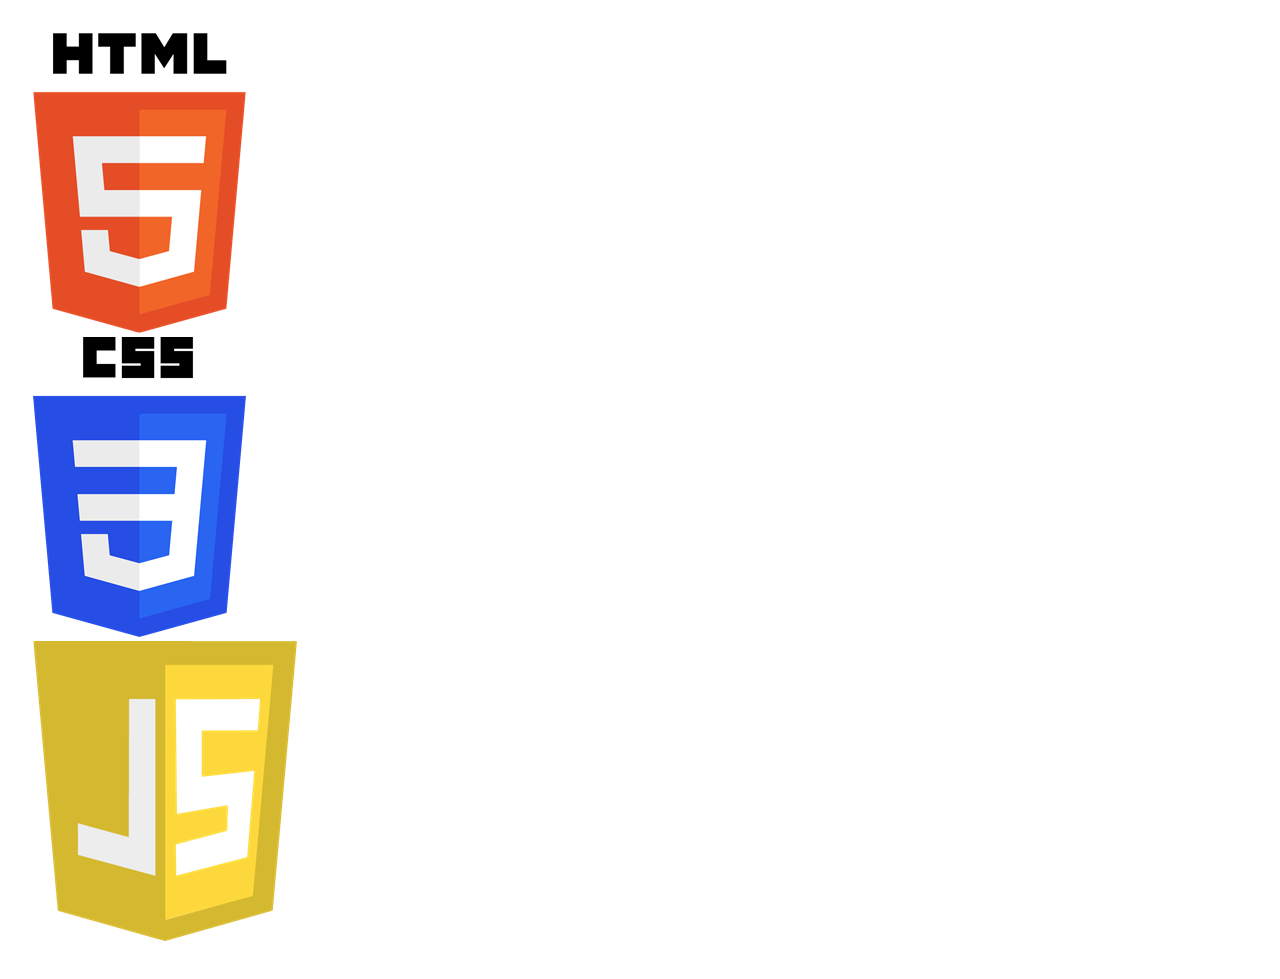
==== src/web/html/index.html @ 5bb9e890 "finish slide" ====
<!DOCTYPE html>
<html>
  <head>
    <title>HelloWorld</title>
    <link rel = "stylesheet" type = "text/css" href = "../css/style.css" />
    <link rel="stylesheet" href="https://stackpath.bootstrapcdn.com/bootstrap/4.5.0/css/bootstrap.min.css" integrity="sha384-9aIt2nRpC12Uk9gS9baDl411NQApFmC26EwAOH8WgZl5MYYxFfc+NcPb1dKGj7Sk" crossorigin="anonymous">
    <script src="https://code.jquery.com/jquery-3.5.1.slim.min.js" integrity="sha384-DfXdz2htPH0lsSSs5nCTpuj/zy4C+OGpamoFVy38MVBnE+IbbVYUew+OrCXaRkfj" crossorigin="anonymous"></script>
    <script src="https://cdn.jsdelivr.net/npm/popper.js@1.16.0/dist/umd/popper.min.js" integrity="sha384-Q6E9RHvbIyZFJoft+2mJbHaEWldlvI9IOYy5n3zV9zzTtmI3UksdQRVvoxMfooAo" crossorigin="anonymous"></script>
    <script src="https://stackpath.bootstrapcdn.com/bootstrap/4.5.0/js/bootstrap.min.js" integrity="sha384-OgVRvuATP1z7JjHLkuOU7Xw704+h835Lr+6QL9UvYjZE3Ipu6Tp75j7Bh/kR0JKI" crossorigin="anonymous"></script>
    <script src="../js/index.js"></script>
  </head>
  <body>
    <div class="container">

      <div id="carouselExampleSlidesOnly" class="carousel slide border border-dark" data-ride="carousel">
        <div class="carousel-inner">
          <div class="carousel-item active">
            <img class="rounded mx-auto d-block" src="../images/HTML.png" alt="First slide">
          </div>
          <div class="carousel-item">
            <img class="rounded mx-auto d-block" src="../images/CSS.png" alt="Second slide">
          </div>
          <div class="carousel-item">
            <img class="rounded mx-auto d-block" src="../images/Javascript.png" alt="Third slide">
          </div>
        </div>
      </div>
    </div>
    <script>
      slide();
    </script>
  </body>
</html>
---- src/web/css/style.css ----
.container {
  padding: 2%;
}

/* .carousel-control-next-icon, .carousel-control-prev-icon {
  background-color: black !important;
} */
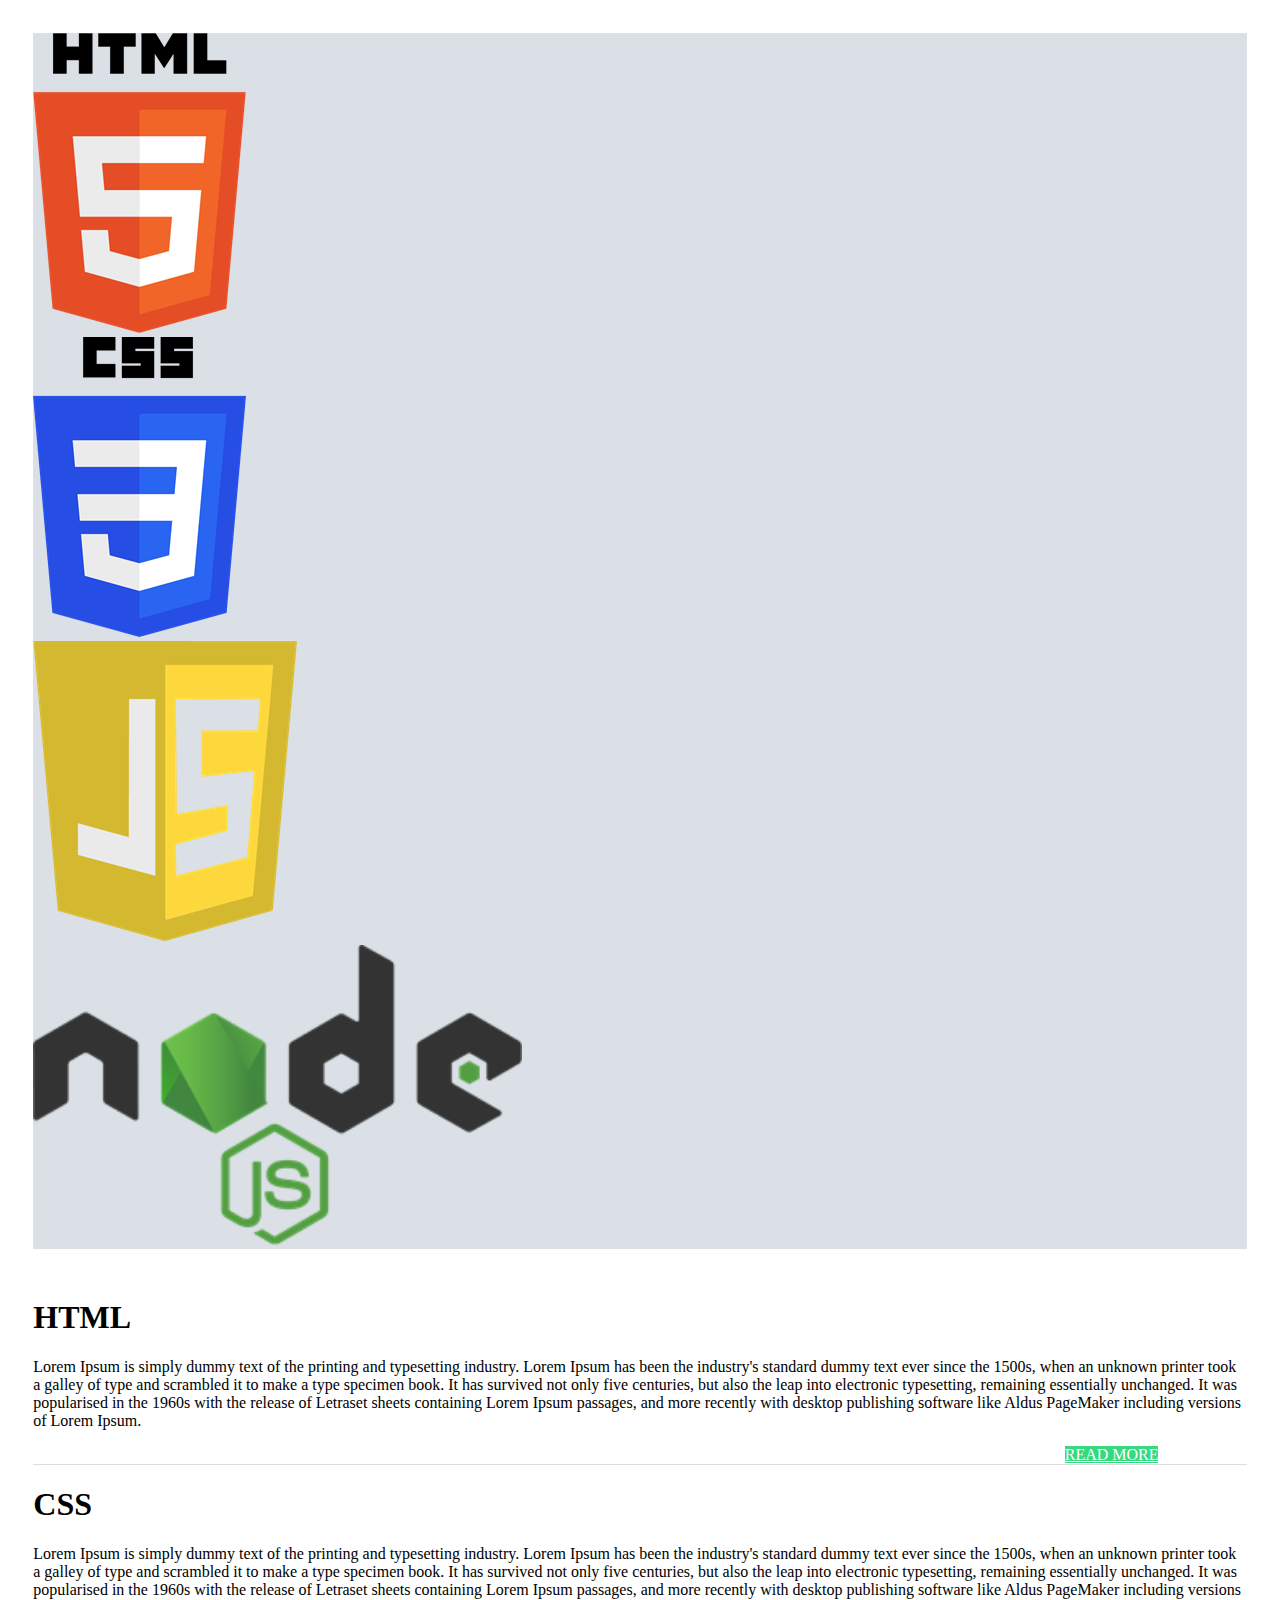
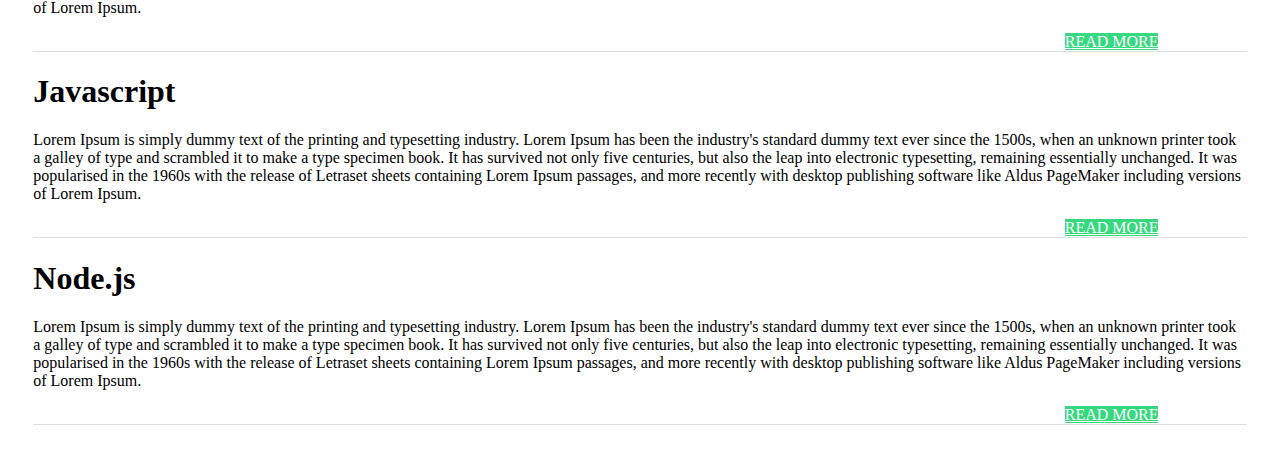
==== commit e0eb7e9c: "finish Hard homework" ====
--- a/src/web/html/index.html
+++ b/src/web/html/index.html
@@ -1,7 +1,7 @@
 <!DOCTYPE html>
 <html>
   <head>
-    <title>HelloWorld</title>
+    <title>Slideshow</title>
     <link rel = "stylesheet" type = "text/css" href = "../css/style.css" />
     <link rel="stylesheet" href="https://stackpath.bootstrapcdn.com/bootstrap/4.5.0/css/bootstrap.min.css" integrity="sha384-9aIt2nRpC12Uk9gS9baDl411NQApFmC26EwAOH8WgZl5MYYxFfc+NcPb1dKGj7Sk" crossorigin="anonymous">
     <script src="https://code.jquery.com/jquery-3.5.1.slim.min.js" integrity="sha384-DfXdz2htPH0lsSSs5nCTpuj/zy4C+OGpamoFVy38MVBnE+IbbVYUew+OrCXaRkfj" crossorigin="anonymous"></script>
@@ -15,16 +15,70 @@
       <div id="carouselExampleSlidesOnly" class="carousel slide border border-dark" data-ride="carousel">
         <div class="carousel-inner">
           <div class="carousel-item active">
-            <img class="rounded mx-auto d-block" src="../images/HTML.png" alt="First slide">
+            <a href="./HTML.html"><img class="rounded mx-auto d-block" src="../images/HTML.png" alt="First slide"></a>
           </div>
           <div class="carousel-item">
-            <img class="rounded mx-auto d-block" src="../images/CSS.png" alt="Second slide">
+            <a href="./CSS.html"><img class="rounded mx-auto d-block" src="../images/CSS.png" alt="Second slide"></a>
           </div>
           <div class="carousel-item">
-            <img class="rounded mx-auto d-block" src="../images/Javascript.png" alt="Third slide">
+            <a href="./Javascript.html"><img class="rounded mx-auto d-block" src="../images/Javascript.png" alt="Third slide"></a>
+          </div>
+          <div id="node" class="carousel-item">
+            <a href="./Nodejs.html"><img class="rounded mx-auto d-block" src="../images/NodeJS.png" alt="Forth slide"></a>
           </div>
         </div>
       </div>
+
+      <div id="post" class="row justify-content-center">
+        <div class="col-md-10 blogShort">
+          <h1>HTML</h1>
+          <article><p>
+            Lorem Ipsum is simply dummy text of the printing and typesetting industry. Lorem Ipsum has been the industry's standard dummy text
+            ever since the 1500s, when an unknown printer took a galley of type and scrambled it to make a type specimen book. It has survived not only 
+            five centuries, but also the leap into electronic typesetting, remaining essentially unchanged. It was popularised in the 1960s with the release
+            of Letraset sheets containing Lorem Ipsum passages, and more recently with desktop publishing software like Aldus PageMaker including versions of
+            Lorem Ipsum.    
+            </p></article>
+          <a class="btn btn-blog pull-right marginBottom10" href="./HTML.html">READ MORE</a> 
+        </div>
+
+        <div class="col-md-10 blogShort">
+          <h1>CSS</h1>
+          <article><p>
+            Lorem Ipsum is simply dummy text of the printing and typesetting industry. Lorem Ipsum has been the industry's standard dummy text
+            ever since the 1500s, when an unknown printer took a galley of type and scrambled it to make a type specimen book. It has survived not only 
+            five centuries, but also the leap into electronic typesetting, remaining essentially unchanged. It was popularised in the 1960s with the release
+            of Letraset sheets containing Lorem Ipsum passages, and more recently with desktop publishing software like Aldus PageMaker including versions of
+            Lorem Ipsum.
+            </p></article>
+          <a class="btn btn-blog pull-right marginBottom10" href="./CSS.html">READ MORE</a> 
+        </div>
+    
+        <div class="col-md-10 blogShort">
+          <h1>Javascript</h1>
+          <article><p>
+            Lorem Ipsum is simply dummy text of the printing and typesetting industry. Lorem Ipsum has been the industry's standard dummy text
+            ever since the 1500s, when an unknown printer took a galley of type and scrambled it to make a type specimen book. It has survived not only 
+            five centuries, but also the leap into electronic typesetting, remaining essentially unchanged. It was popularised in the 1960s with the release
+            of Letraset sheets containing Lorem Ipsum passages, and more recently with desktop publishing software like Aldus PageMaker including versions of
+            Lorem Ipsum.
+            </p></article>
+          <a class="btn btn-blog pull-right marginBottom10" href="./Javascript.html">READ MORE</a> 
+        </div>
+
+        <div class="col-md-10 blogShort">
+          <h1>Node.js</h1>
+          <article><p>
+            Lorem Ipsum is simply dummy text of the printing and typesetting industry. Lorem Ipsum has been the industry's standard dummy text
+            ever since the 1500s, when an unknown printer took a galley of type and scrambled it to make a type specimen book. It has survived not only 
+            five centuries, but also the leap into electronic typesetting, remaining essentially unchanged. It was popularised in the 1960s with the release
+            of Letraset sheets containing Lorem Ipsum passages, and more recently with desktop publishing software like Aldus PageMaker including versions of
+            Lorem Ipsum.
+            </p></article>
+          <a class="btn btn-blog pull-right marginBottom10" href="./Nodejs.html">READ MORE</a> 
+        </div>
+      </div>
+
     </div>
     <script>
       slide();
--- a/src/web/css/style.css
+++ b/src/web/css/style.css
@@ -2,6 +2,42 @@
   padding: 2%;
 }
 
-/* .carousel-control-next-icon, .carousel-control-prev-icon {
-  background-color: black !important;
-} */+#post {
+  margin-top: 50px;
+}
+
+.btn-blog {
+  color: #ffffff;
+  background-color: #37d980 !important;
+  border-radius:0;
+  margin-bottom:10px;
+  margin-left: 85%;
+}
+
+.btn-blog:hover,
+.btn-blog:focus,
+.btn-blog:active,
+.btn-blog.active {
+  color: white;
+  background-color:#34ca78 !important;
+}
+
+.blogShort { 
+  border-bottom:1px solid #ddd;
+}
+
+.carousel-inner {
+  background-color: #dae0e5;
+}
+
+#post-img {
+  max-height: 200px;
+}
+
+#title {
+  font-size: 100px;
+}
+
+.carousel-item img {
+  height: 300px;
+}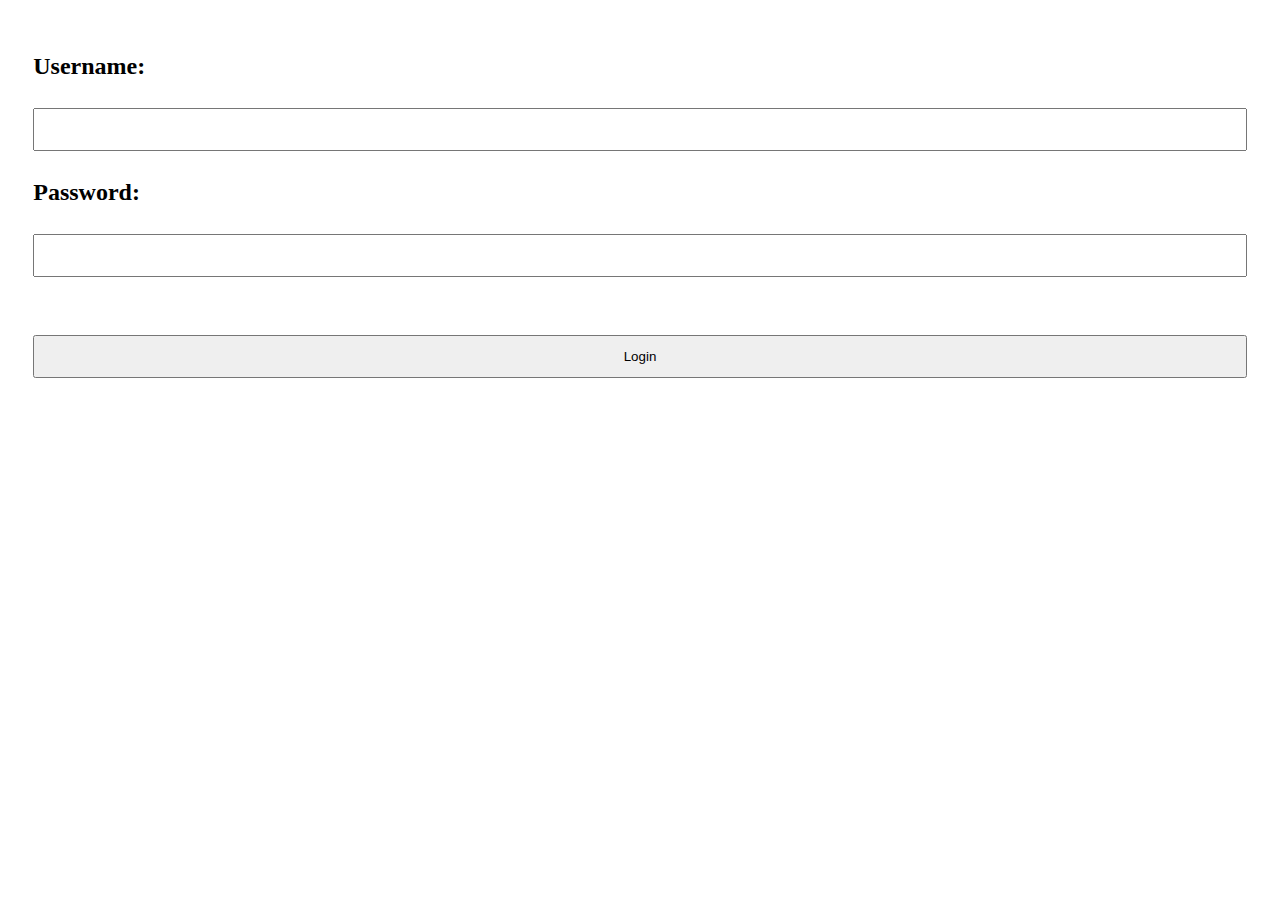
==== commit a1c5978b: "add new page" ====
--- a/src/web/html/index.html
+++ b/src/web/html/index.html
@@ -1,87 +1,20 @@
 <!DOCTYPE html>
 <html>
-  <head>
-    <title>Slideshow</title>
+
+<head>
+    <title>HelloWorld</title>
     <link rel = "stylesheet" type = "text/css" href = "../css/style.css" />
     <link rel="stylesheet" href="https://stackpath.bootstrapcdn.com/bootstrap/4.5.0/css/bootstrap.min.css" integrity="sha384-9aIt2nRpC12Uk9gS9baDl411NQApFmC26EwAOH8WgZl5MYYxFfc+NcPb1dKGj7Sk" crossorigin="anonymous">
-    <script src="https://code.jquery.com/jquery-3.5.1.slim.min.js" integrity="sha384-DfXdz2htPH0lsSSs5nCTpuj/zy4C+OGpamoFVy38MVBnE+IbbVYUew+OrCXaRkfj" crossorigin="anonymous"></script>
-    <script src="https://cdn.jsdelivr.net/npm/popper.js@1.16.0/dist/umd/popper.min.js" integrity="sha384-Q6E9RHvbIyZFJoft+2mJbHaEWldlvI9IOYy5n3zV9zzTtmI3UksdQRVvoxMfooAo" crossorigin="anonymous"></script>
-    <script src="https://stackpath.bootstrapcdn.com/bootstrap/4.5.0/js/bootstrap.min.js" integrity="sha384-OgVRvuATP1z7JjHLkuOU7Xw704+h835Lr+6QL9UvYjZE3Ipu6Tp75j7Bh/kR0JKI" crossorigin="anonymous"></script>
-    <script src="../js/index.js"></script>
-  </head>
-  <body>
-    <div class="container">
+</head>
 
-      <div id="carouselExampleSlidesOnly" class="carousel slide border border-dark" data-ride="carousel">
-        <div class="carousel-inner">
-          <div class="carousel-item active">
-            <a href="./HTML.html"><img class="rounded mx-auto d-block" src="../images/HTML.png" alt="First slide"></a>
-          </div>
-          <div class="carousel-item">
-            <a href="./CSS.html"><img class="rounded mx-auto d-block" src="../images/CSS.png" alt="Second slide"></a>
-          </div>
-          <div class="carousel-item">
-            <a href="./Javascript.html"><img class="rounded mx-auto d-block" src="../images/Javascript.png" alt="Third slide"></a>
-          </div>
-          <div id="node" class="carousel-item">
-            <a href="./Nodejs.html"><img class="rounded mx-auto d-block" src="../images/NodeJS.png" alt="Forth slide"></a>
-          </div>
-        </div>
-      </div>
+<body>
+    <form name="loginForm" action="./slideshow.html" method="post">
+        <h2>Username:</h2>
+        <input name="username" type="text" />
+        <h2>Password:</h2>
+        <input name="password" type="password" />
+        <input id="login" name="continue" type="submit" value="Login" />
+    </form>
+</body>
 
-      <div id="post" class="row justify-content-center">
-        <div class="col-md-10 blogShort">
-          <h1>HTML</h1>
-          <article><p>
-            Lorem Ipsum is simply dummy text of the printing and typesetting industry. Lorem Ipsum has been the industry's standard dummy text
-            ever since the 1500s, when an unknown printer took a galley of type and scrambled it to make a type specimen book. It has survived not only 
-            five centuries, but also the leap into electronic typesetting, remaining essentially unchanged. It was popularised in the 1960s with the release
-            of Letraset sheets containing Lorem Ipsum passages, and more recently with desktop publishing software like Aldus PageMaker including versions of
-            Lorem Ipsum.    
-            </p></article>
-          <a class="btn btn-blog pull-right marginBottom10" href="./HTML.html">READ MORE</a> 
-        </div>
-
-        <div class="col-md-10 blogShort">
-          <h1>CSS</h1>
-          <article><p>
-            Lorem Ipsum is simply dummy text of the printing and typesetting industry. Lorem Ipsum has been the industry's standard dummy text
-            ever since the 1500s, when an unknown printer took a galley of type and scrambled it to make a type specimen book. It has survived not only 
-            five centuries, but also the leap into electronic typesetting, remaining essentially unchanged. It was popularised in the 1960s with the release
-            of Letraset sheets containing Lorem Ipsum passages, and more recently with desktop publishing software like Aldus PageMaker including versions of
-            Lorem Ipsum.
-            </p></article>
-          <a class="btn btn-blog pull-right marginBottom10" href="./CSS.html">READ MORE</a> 
-        </div>
-    
-        <div class="col-md-10 blogShort">
-          <h1>Javascript</h1>
-          <article><p>
-            Lorem Ipsum is simply dummy text of the printing and typesetting industry. Lorem Ipsum has been the industry's standard dummy text
-            ever since the 1500s, when an unknown printer took a galley of type and scrambled it to make a type specimen book. It has survived not only 
-            five centuries, but also the leap into electronic typesetting, remaining essentially unchanged. It was popularised in the 1960s with the release
-            of Letraset sheets containing Lorem Ipsum passages, and more recently with desktop publishing software like Aldus PageMaker including versions of
-            Lorem Ipsum.
-            </p></article>
-          <a class="btn btn-blog pull-right marginBottom10" href="./Javascript.html">READ MORE</a> 
-        </div>
-
-        <div class="col-md-10 blogShort">
-          <h1>Node.js</h1>
-          <article><p>
-            Lorem Ipsum is simply dummy text of the printing and typesetting industry. Lorem Ipsum has been the industry's standard dummy text
-            ever since the 1500s, when an unknown printer took a galley of type and scrambled it to make a type specimen book. It has survived not only 
-            five centuries, but also the leap into electronic typesetting, remaining essentially unchanged. It was popularised in the 1960s with the release
-            of Letraset sheets containing Lorem Ipsum passages, and more recently with desktop publishing software like Aldus PageMaker including versions of
-            Lorem Ipsum.
-            </p></article>
-          <a class="btn btn-blog pull-right marginBottom10" href="./Nodejs.html">READ MORE</a> 
-        </div>
-      </div>
-
-    </div>
-    <script>
-      slide();
-    </script>
-  </body>
 </html>--- a/src/web/css/style.css
+++ b/src/web/css/style.css
@@ -9,8 +9,8 @@
 .btn-blog {
   color: #ffffff;
   background-color: #37d980 !important;
-  border-radius:0;
-  margin-bottom:10px;
+  border-radius: 0;
+  margin-bottom: 10px;
   margin-left: 85%;
 }
 
@@ -19,11 +19,11 @@
 .btn-blog:active,
 .btn-blog.active {
   color: white;
-  background-color:#34ca78 !important;
+  background-color: #34ca78 !important;
 }
 
 .blogShort { 
-  border-bottom:1px solid #ddd;
+  border-bottom: 1px solid #ddd;
 }
 
 .carousel-inner {
@@ -40,4 +40,19 @@
 
 .carousel-item img {
   height: 300px;
-}+}
+
+form input {
+  width: 100%;
+  padding: 12px 20px;
+  margin: 8px 0;
+  box-sizing: border-box;
+}
+
+form {
+  padding: 2%;
+}
+
+#login {
+  margin-top: 50px;
+}
